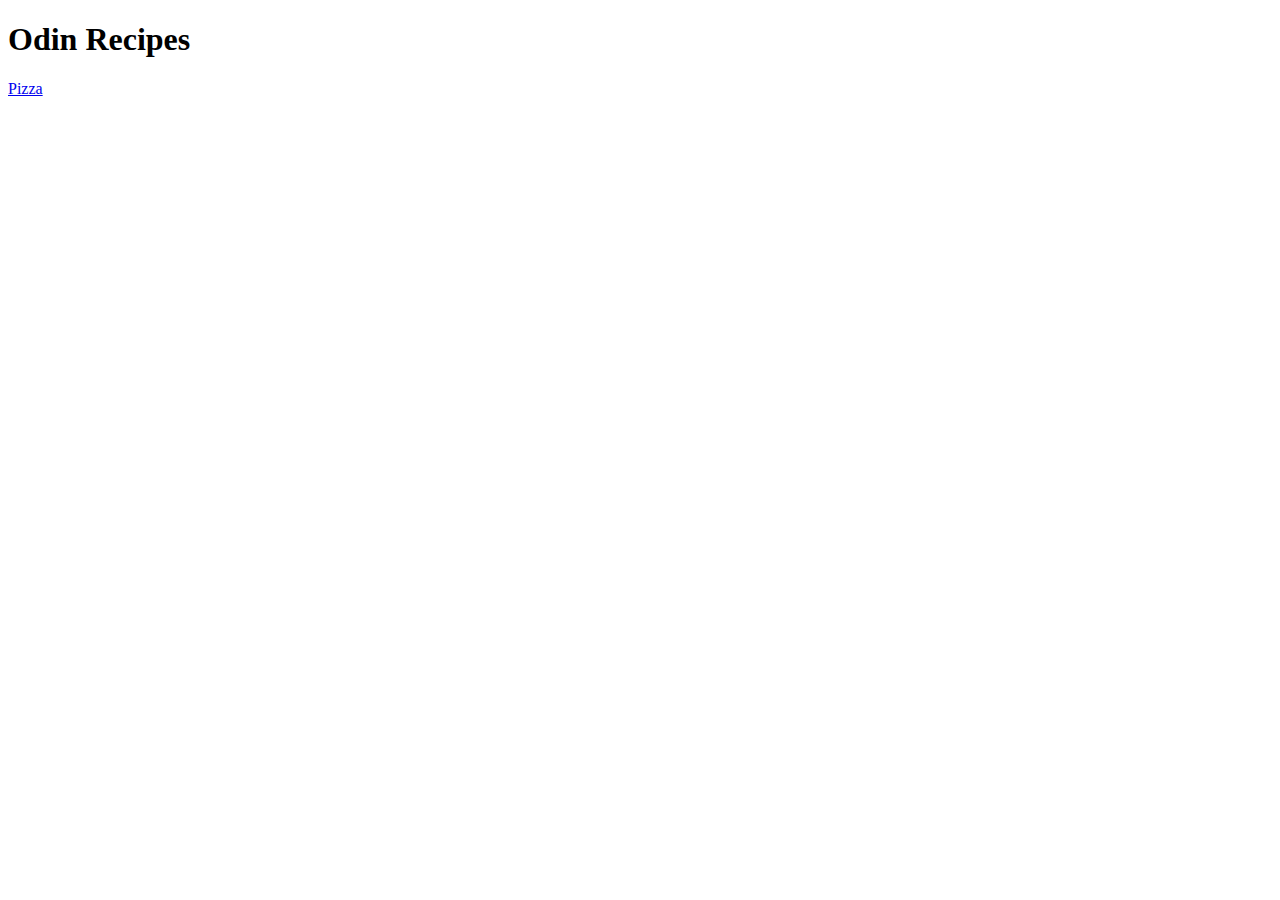
==== index.html @ 8205256c "Pizza Page complete with image" ====
<!DOCTYPE html>
<html lang="en">
    <head>
      <meta charset="utf-8">
      <title>Odin Recipes</title>
    </head>
    <body>
        <h1>Odin Recipes</h1>
        <a href="pizza.html">Pizza</a>
    </body>
</html>
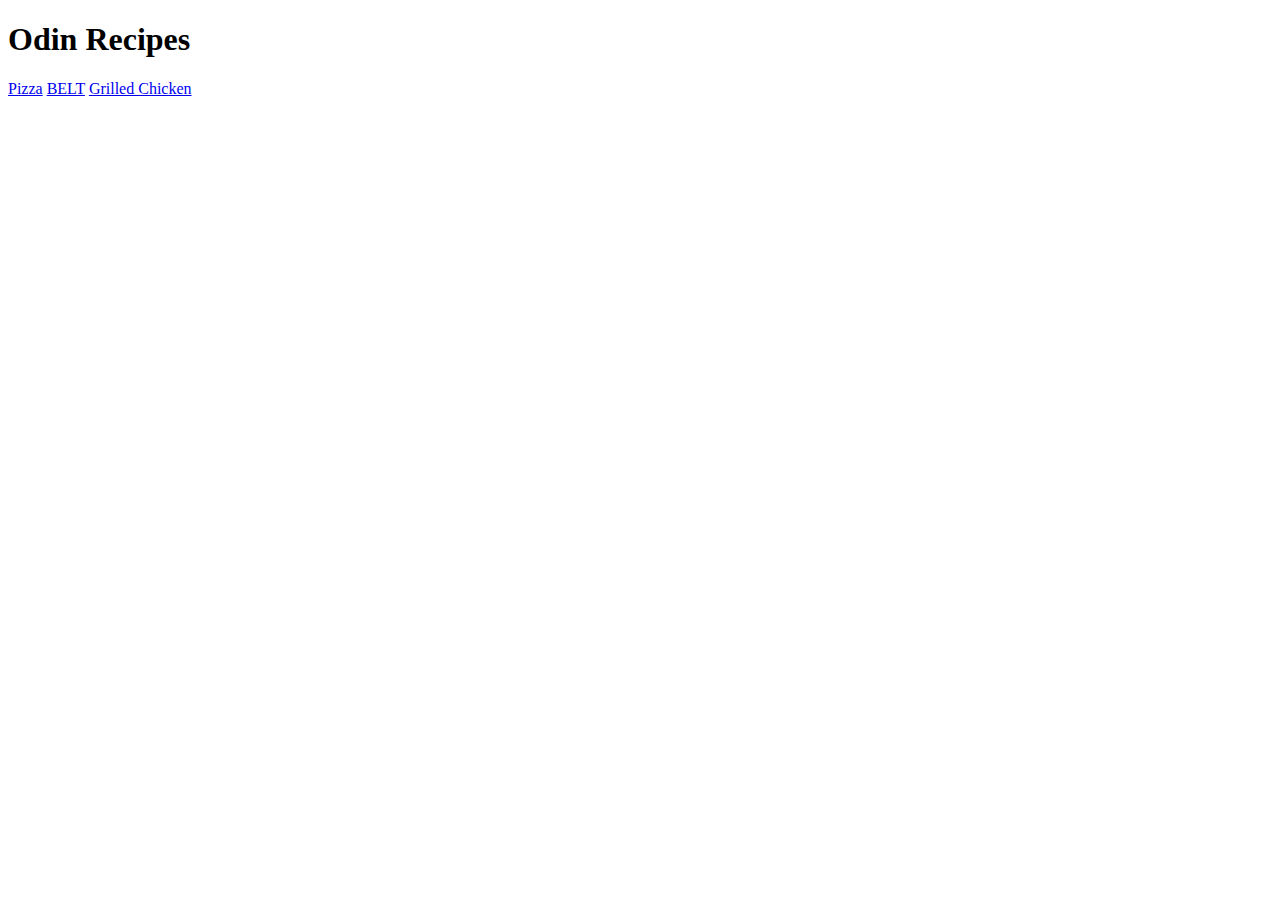
==== commit 61786ba6: "created image folder for easier access to page pictures, started Belt" ====
--- a/index.html
+++ b/index.html
@@ -7,5 +7,7 @@
     <body>
         <h1>Odin Recipes</h1>
         <a href="pizza.html">Pizza</a>
+        <a href="belt.html">BELT</a>
+        <a href="chicken.html">Grilled Chicken</a>
     </body>
 </html>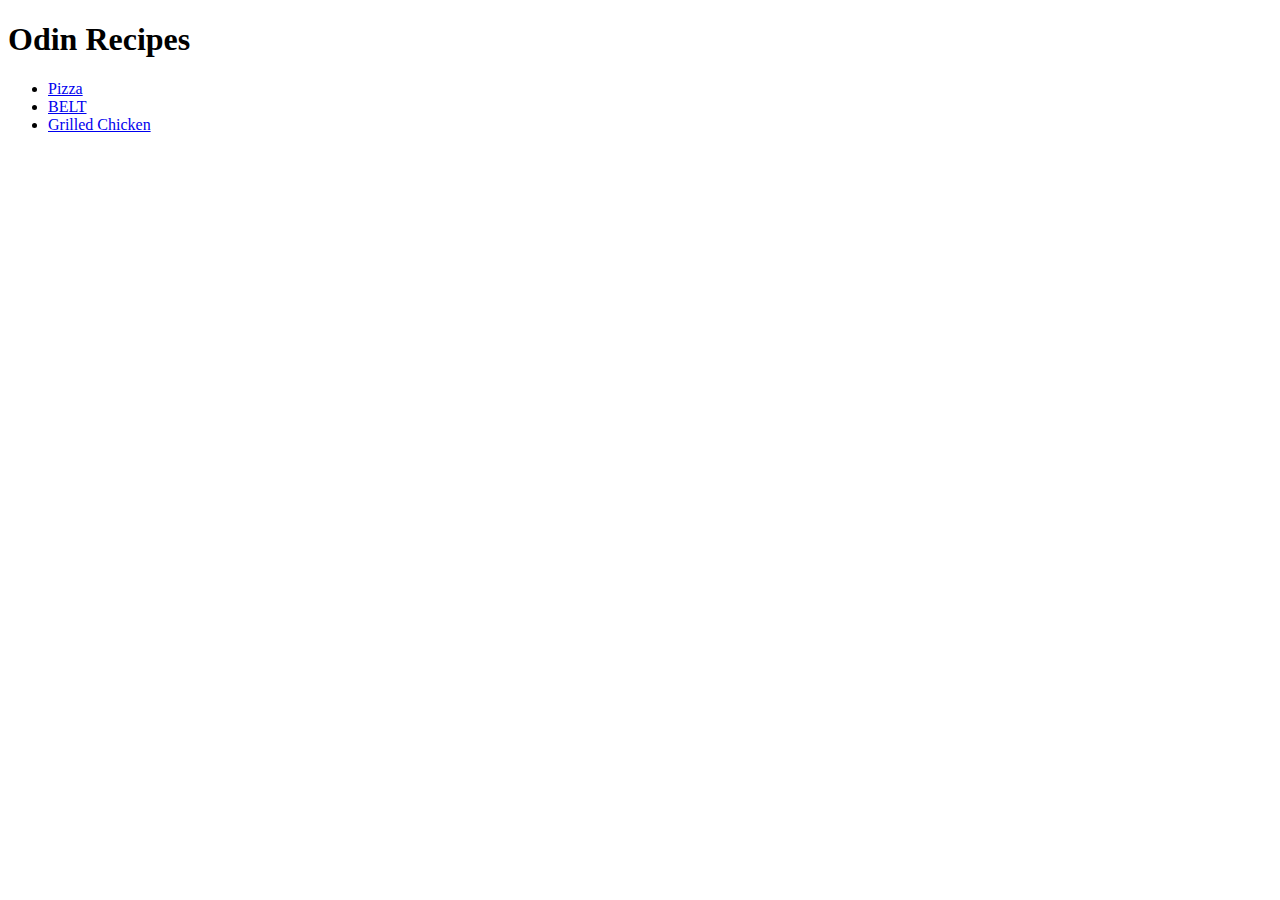
==== commit f5737c4a: "Finishing up" ====
--- a/index.html
+++ b/index.html
@@ -6,8 +6,11 @@
     </head>
     <body>
         <h1>Odin Recipes</h1>
-        <a href="pizza.html">Pizza</a>
-        <a href="belt.html">BELT</a>
-        <a href="chicken.html">Grilled Chicken</a>
+        <ul>
+          <li><a href="recipes/pizza.html">Pizza</a></li>
+          <li><a href="recipes/belt.html">BELT</a></li>
+          <li><a href="recipes/chicken.html">Grilled Chicken</a></li>
+        </ul>
+    
     </body>
 </html>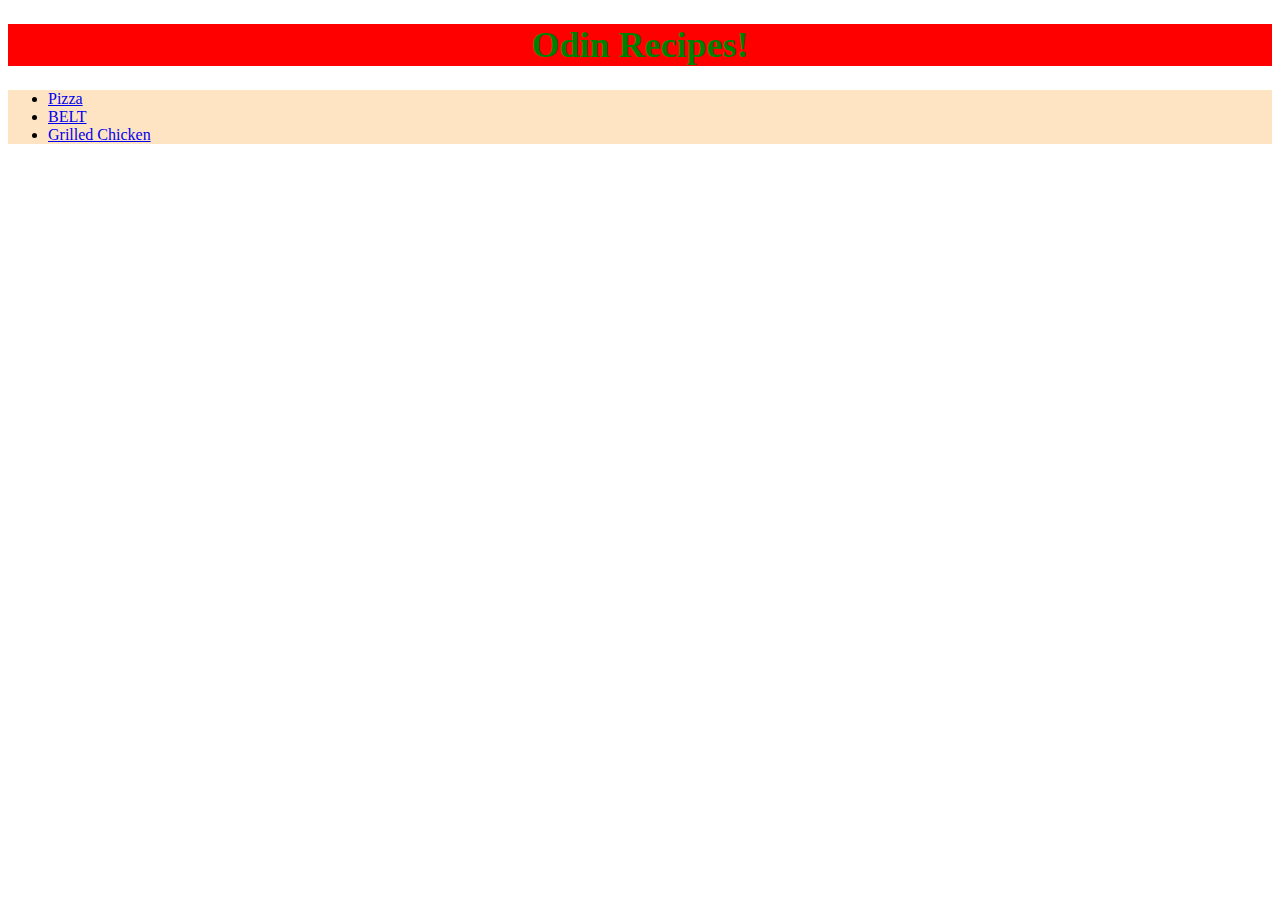
==== commit ff36757d: "added css style changes" ====
--- a/index.html
+++ b/index.html
@@ -3,11 +3,13 @@
     <head>
       <meta charset="utf-8">
       <title>Odin Recipes</title>
+      <link rel="stylesheet" href="style.css">
+    
     </head>
     <body>
-        <h1>Odin Recipes</h1>
-        <ul>
-          <li><a href="recipes/pizza.html">Pizza</a></li>
+        <h1 class="title">Odin Recipes!</h1>
+        <ul class="list"> 
+          <li><a class="link" href="recipes/pizza.html">Pizza</a></li>
           <li><a href="recipes/belt.html">BELT</a></li>
           <li><a href="recipes/chicken.html">Grilled Chicken</a></li>
         </ul>
--- a/style.css
+++ b/style.css
@@ -0,0 +1,25 @@
+.title {
+    background-color: red;
+color: green;
+font-size: 36px;
+text-align: center;}
+
+ul {background-color: bisque;}
+
+.img {
+    height: auto;
+    width: 300px;
+}
+.heading {
+    background-color: green;
+    color: white;
+ 
+}
+h2 {
+    background-color: green;
+    color: white;
+
+}
+ol {
+    background-color: khaki;
+}
